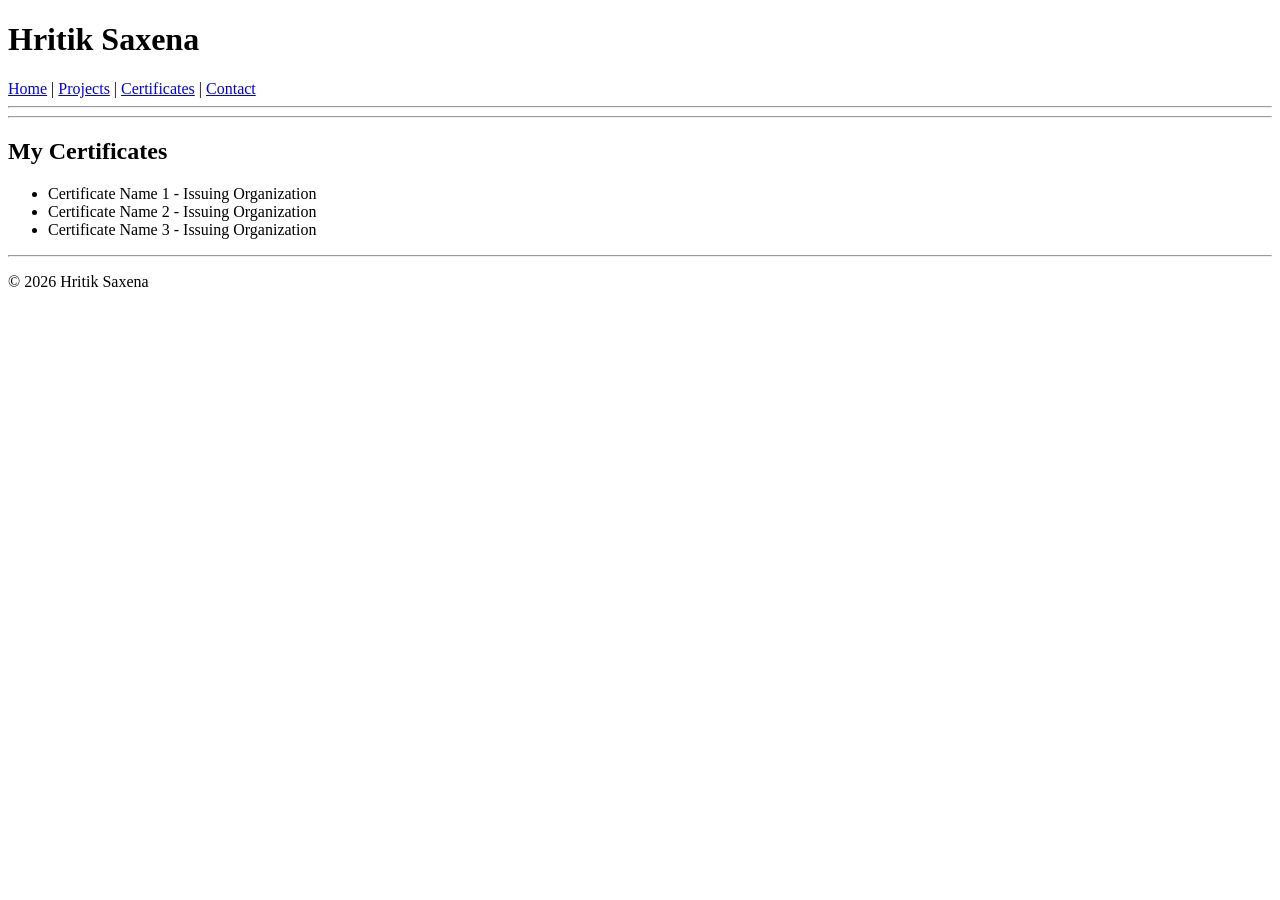
==== certificates.html @ 461b8bbe "rename" ====
<!DOCTYPE html>
<html lang="en">
<head>
    <meta charset="UTF-8">
    <meta name="viewport" content="width=device-width, initial-scale=1.0">
    <title>Document</title>
</head>
<body>

     <header>
        <h1>Hritik Saxena</h1>

        <!--Navigation Bar-->
        <nav>
            <a href="./index.html">Home</a> |
            <a href="./projects.html">Projects</a> |
            <a href="./certificates.html">Certificates</a> |
            <a href="./contact.html">Contact</a>
        </nav>
        <hr>
    </header>

    <hr>

    <section id="certificates">
        <h2>My Certificates</h2>
        <ul>
            <li>Certificate Name 1 - Issuing Organization</li>
            <li>Certificate Name 2 - Issuing Organization</li>
            <li>Certificate Name 3 - Issuing Organization</li>
        </ul>
    </section>
    
    <hr>

    <footer>
        <p>© 2026 Hritik Saxena</p>
    </footer>

</body>
</html>
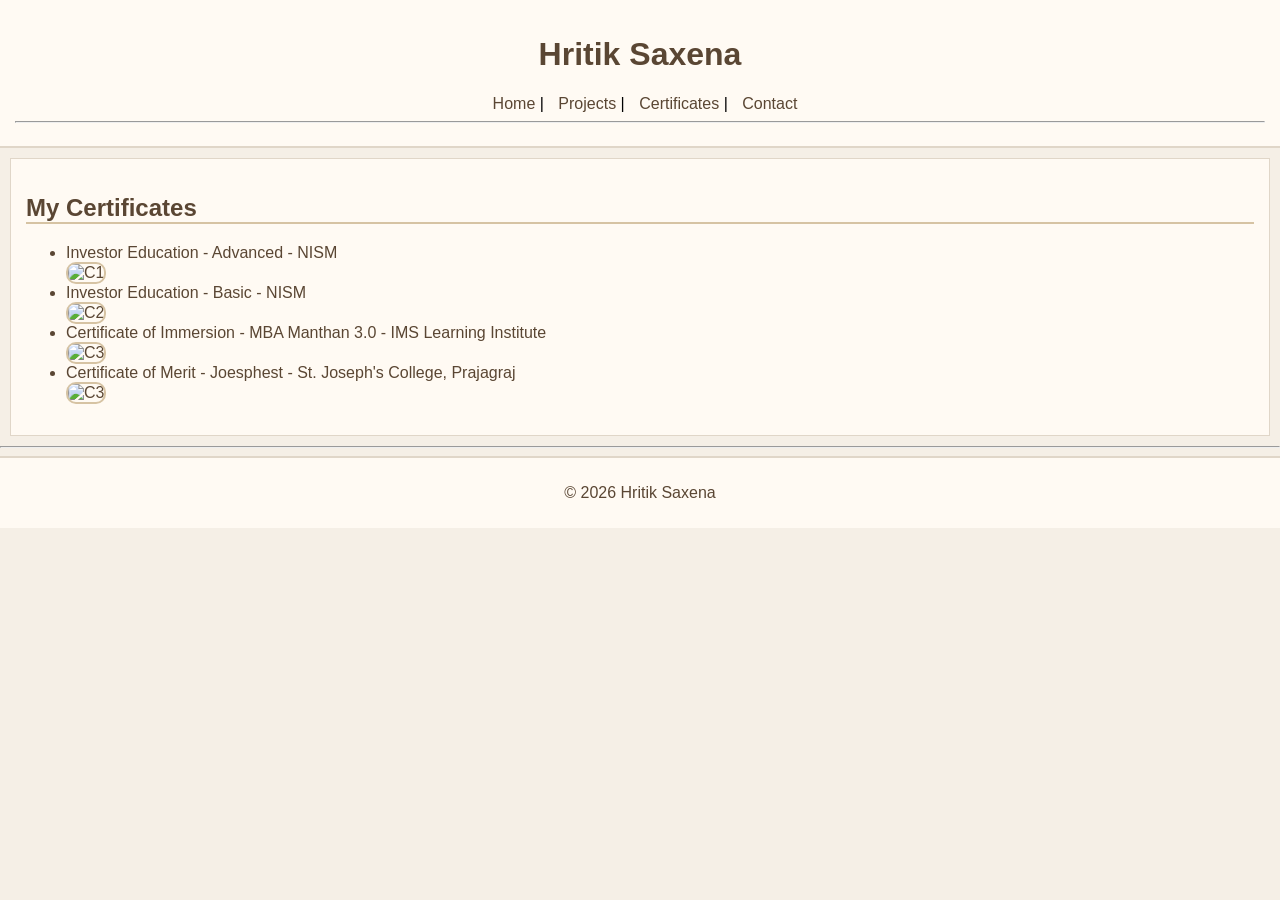
==== commit ded0b610: "MT final edit" ====
--- a/certificates.html
+++ b/certificates.html
@@ -4,6 +4,7 @@
     <meta charset="UTF-8">
     <meta name="viewport" content="width=device-width, initial-scale=1.0">
     <title>Document</title>
+    <link rel="stylesheet" href="./resume.css">
 </head>
 <body>
 
@@ -20,14 +21,17 @@
         <hr>
     </header>
 
-    <hr>
-
     <section id="certificates">
         <h2>My Certificates</h2>
         <ul>
-            <li>Certificate Name 1 - Issuing Organization</li>
-            <li>Certificate Name 2 - Issuing Organization</li>
-            <li>Certificate Name 3 - Issuing Organization</li>
+            <li>Investor Education - Advanced - NISM</li>
+            <img src="./Images/Hritik_Saxena_IEA.jpg.jpeg" alt="C1" width="150" draggable="true">
+            <li>Investor Education - Basic - NISM</li>
+            <img src="./Images/Hritik_Saxena_IEB.jpg.jpeg" alt="C2" width="150" draggable="true">
+            <li>Certificate of Immersion - MBA Manthan 3.0 - IMS Learning Institute</li>
+            <img src="./Images/COE_MBA_Manthan_3.jpg.jpeg" alt="C3" width="150" draggable="true">
+            <li>Certificate of Merit - Joesphest - St. Joseph's College, Prajagraj</li>
+            <img src="./Images/COM_Josephest_Quiz.jpg.jpeg" alt="C3" width="150" draggable="true">
         </ul>
     </section>
     
--- a/resume.css
+++ b/resume.css
@@ -0,0 +1,38 @@
+body {font-family: Arial, sans-serif; margin: 0; background-color: #f5efe6;}
+
+header {text-align: center; background-color: #fffaf3; padding: 15px; border-bottom: 2px solid #e0d6c8;}
+header h1 {color: #5a4633;}
+header p {color: #8a7a66;}
+
+.header-index {display: flex; align-items: center; justify-content: space-between; background-color: #fffaf3; padding: 15px;}
+.profile-img {width: 80px; height: 80px; border-radius: 50%; border: 2px solid #c8a97e; margin-right: 15px;}
+
+nav {margin-left: auto;}
+nav a {text-decoration: none; color: #5a4633; margin-left: 10px;}
+nav a:hover {text-decoration: underline;}
+
+section {padding: 15px; margin: 10px; background-color: #fffaf3; border: 1px solid #e0d6c8;}
+
+h2 {color: #5a4633; border-bottom: 2px solid #d6c3a3;}
+
+img {border-radius: 10px; border: 2px solid #d6c3a3;}
+
+table {width: 100%; border-collapse: collapse;}
+
+th {background-color: #e8dccb; color: #5a4633;}
+td, th {padding: 8px; border: 1px solid #e0d6c8;}
+
+ul {color: #5a4633;}
+
+a {color: #8b6f47;}
+
+input, textarea {width: 100%; padding: 5px; border: 1px solid #d6c3a3; background-color: #fdf6ec;}
+
+button {background-color: #c8a97e; color: white; border: none; padding: 8px 15px; cursor: pointer;}
+button:hover {background-color: #a8895f;}
+
+.container {display: flex; align-items: center; justify-content: space-between;}
+.text {width: 65%;}
+.about-img {width: 150px; border-radius: 10px; border: 2px solid #c8a97e;}
+
+footer {text-align: center; background-color: #fffaf3; padding: 10px; color: #5a4633; border-top: 2px solid #e0d6c8;}
